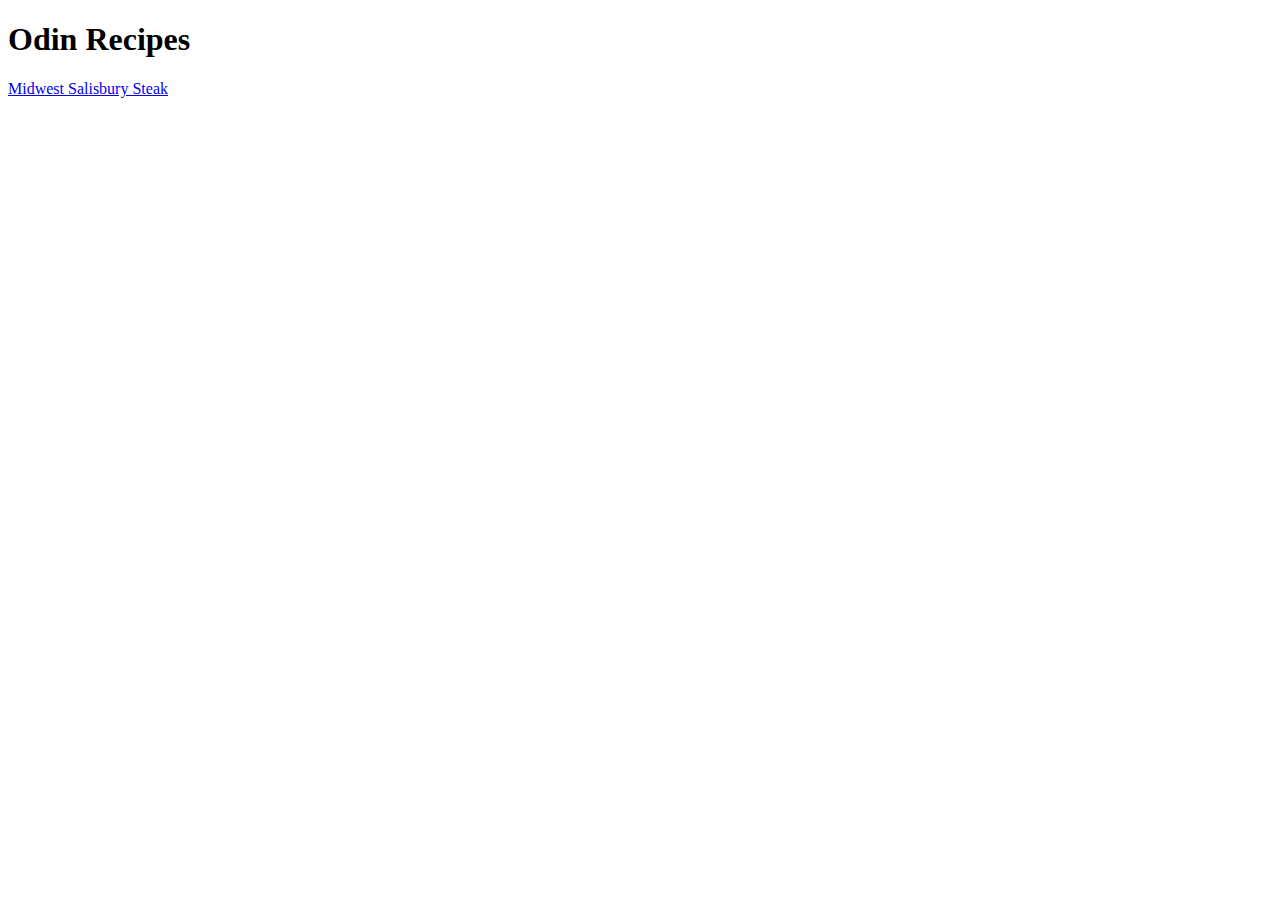
==== index.html @ 68822453 "Display recipe up to ingredients" ====
<!DOCTYPE html>
<html lang="en">
<head>
    <meta charset="UTF-8">
    <meta name="viewport" content="width=device-width, initial-scale=1.0">
    <title>Odin Recipe</title>
</head>
<body>
  <h1>Odin Recipes</h1>
  <a href="./recipes/midwest-salisbury-steak.html">Midwest Salisbury Steak</a>
</body>
</html>
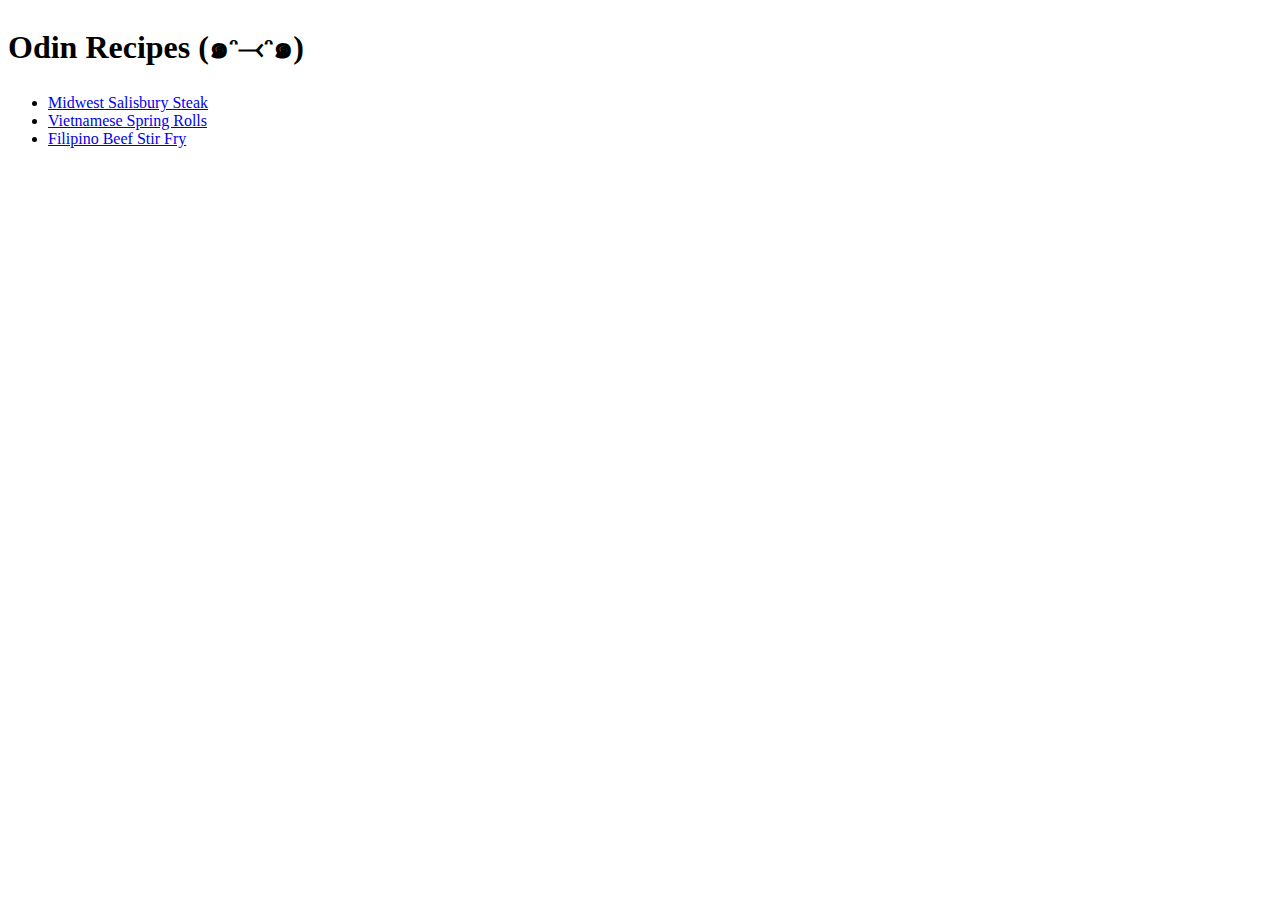
==== commit 4021544e: "Remove the unnecessary quotation mark in the list" ====
--- a/index.html
+++ b/index.html
@@ -3,10 +3,15 @@
 <head>
     <meta charset="UTF-8">
     <meta name="viewport" content="width=device-width, initial-scale=1.0">
-    <title>Odin Recipe</title>
+    <title>Odin Recipes (๑ᵔ⤙ᵔ๑)</title>
 </head>
 <body>
-  <h1>Odin Recipes</h1>
-  <a href="./recipes/midwest-salisbury-steak.html">Midwest Salisbury Steak</a>
+  <h1>Odin Recipes (๑ᵔ⤙ᵔ๑)</h1>
+  <ul>
+    <li><a href="./recipes/midwest-salisbury-steak.html">Midwest Salisbury Steak</a></li>
+    <li><a href="./recipes/vietnamese-spring-rolls.html">Vietnamese Spring Rolls</a></li>
+    <li><a href="./recipes/filipino-beef-stir-fry.html">Filipino Beef Stir Fry</a></li>
+  </ul>
+
 </body>
 </html>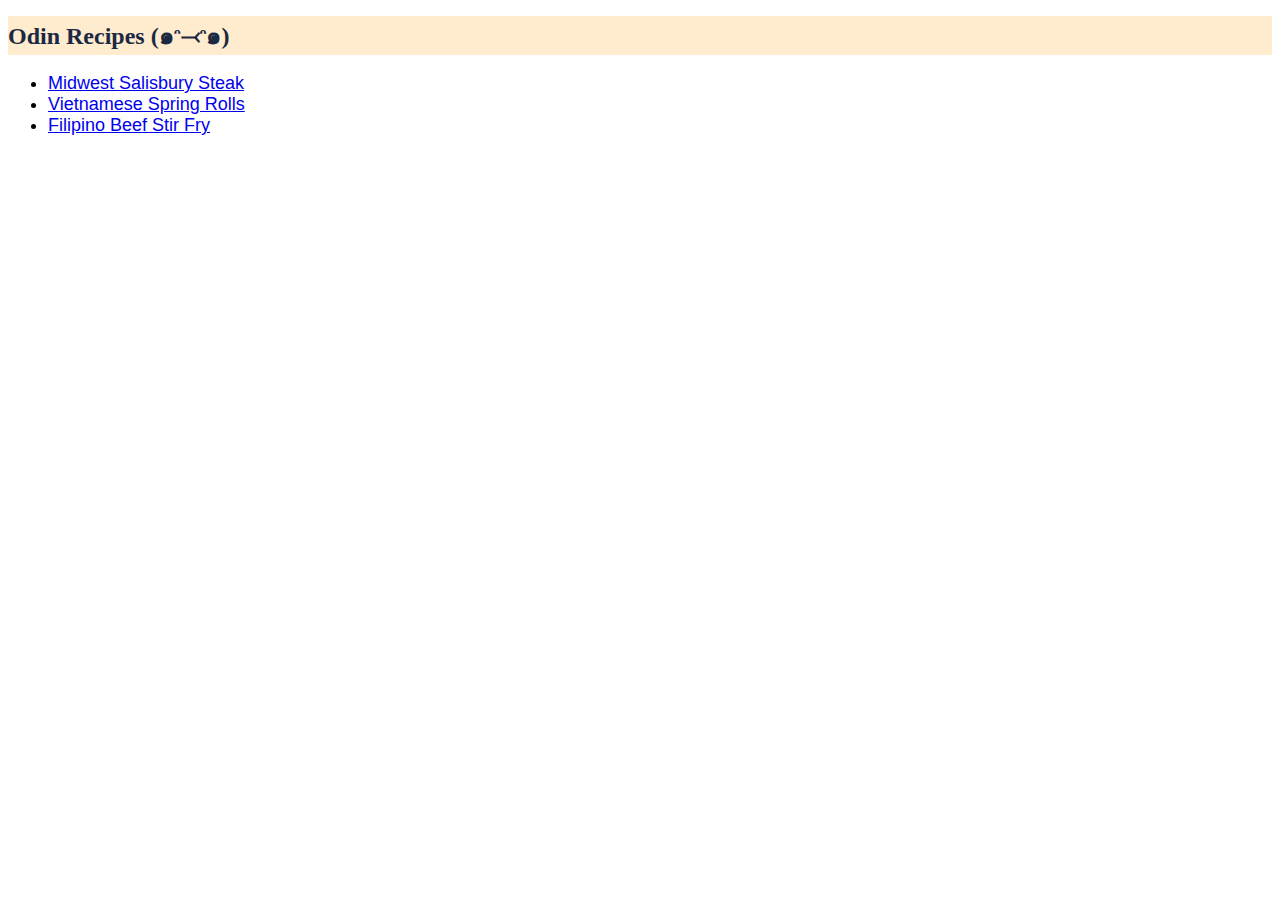
==== commit b8d0d53f: "Add stylesheet for homepage" ====
--- a/index.html
+++ b/index.html
@@ -4,10 +4,11 @@
     <meta charset="UTF-8">
     <meta name="viewport" content="width=device-width, initial-scale=1.0">
     <title>Odin Recipes (๑ᵔ⤙ᵔ๑)</title>
-</head>
+    <link rel="stylesheet" href="./style.css">
+  </head>
 <body>
-  <h1>Odin Recipes (๑ᵔ⤙ᵔ๑)</h1>
-  <ul>
+  <h1 class="recipe-title">Odin Recipes (๑ᵔ⤙ᵔ๑)</h1>
+  <ul class="recipe-list">
     <li><a href="./recipes/midwest-salisbury-steak.html">Midwest Salisbury Steak</a></li>
     <li><a href="./recipes/vietnamese-spring-rolls.html">Vietnamese Spring Rolls</a></li>
     <li><a href="./recipes/filipino-beef-stir-fry.html">Filipino Beef Stir Fry</a></li>
--- a/style.css
+++ b/style.css
@@ -0,0 +1,14 @@
+/* style.css */
+
+.recipe-title {
+    font-family: Georgia, Garamond, serif;
+    font-size: 24px;
+    font-weight: 200px;
+    color: rgb(28, 41, 66);
+    background-color: blanchedalmond;
+}
+
+.recipe-list {
+font-family: Helvetica, Verdana, sans-serif;
+font-size: 18px;
+}